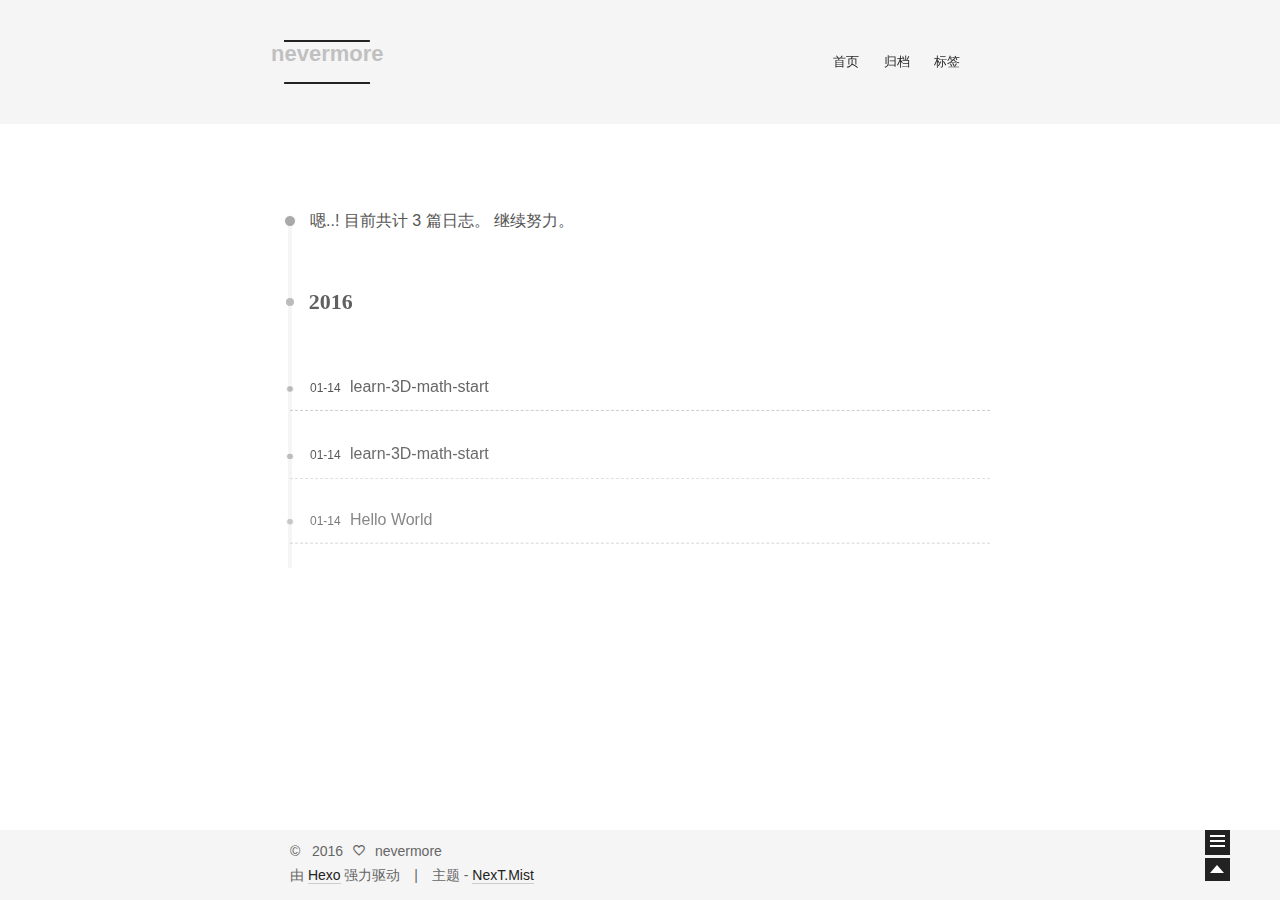
==== archives/index.html @ 5994f94f "Site updated: 2016-01-14 16:51:39" ====
<!doctype html>
<html class="theme-next use-motion theme-next-mist">
<head>
  

<meta charset="UTF-8"/>
<meta http-equiv="X-UA-Compatible" content="IE=edge,chrome=1" />
<meta name="viewport" content="width=device-width, initial-scale=1, maximum-scale=1"/>


<meta http-equiv="Cache-Control" content="no-transform" />
<meta http-equiv="Cache-Control" content="no-siteapp" />








  <link rel="stylesheet" type="text/css" href="/vendors/fancybox/source/jquery.fancybox.css?v=2.1.5"/>




<link rel="stylesheet" type="text/css" href="/css/main.css?v=0.4.5.1"/>




  <meta name="keywords" content="Hexo,next" />





  <link rel="shorticon icon" type="image/x-icon" href="/favicon.ico?v=0.4.5.1" />


<meta name="description">
<meta property="og:type" content="website">
<meta property="og:title" content="nevermore">
<meta property="og:url" content="http://yoursite.com/archives/index.html">
<meta property="og:site_name" content="nevermore">
<meta property="og:description">
<meta name="twitter:card" content="summary">
<meta name="twitter:title" content="nevermore">
<meta name="twitter:description">


<script type="text/javascript" id="hexo.configuration">
  var CONFIG = {
    scheme: 'Mist',
    sidebar: 'post'
  };
</script>

  <title> 归档 | nevermore </title>
</head>

<body itemscope itemtype="http://schema.org/WebPage" lang="zh-Hans">

  <!--[if lte IE 8]>
  <div style=' clear: both; height: 59px; padding:0 0 0 15px; position: relative;margin:0 auto;'>
    <a href="http://windows.microsoft.com/en-US/internet-explorer/products/ie/home?ocid=ie6_countdown_bannercode">
      <img src="http://7u2nvr.com1.z0.glb.clouddn.com/picouterie.jpg" border="0" height="42" width="820"
           alt="You are using an outdated browser. For a faster, safer browsing experience, upgrade for free today or use other browser ,like chrome firefox safari."
           style='margin-left:auto;margin-right:auto;display: block;'/>
    </a>
  </div>
<![endif]-->
  



  <div class="container one-column  page-archive ">
    <div class="headband"></div>

    <header id="header" class="header" itemscope itemtype="http://schema.org/WPHeader">
      <div class="header-inner"><h1 class="site-meta">
  <span class="logo-line-before"><i></i></span>
  <a href="/" class="brand" rel="start">
      <span class="logo">
        <i class="icon-next-logo"></i>
      </span>
      <span class="site-title">nevermore</span>
  </a>
  <span class="logo-line-after"><i></i></span>
</h1>

<div class="site-nav-toggle">
  <button>
    <span class="btn-bar"></span>
    <span class="btn-bar"></span>
    <span class="btn-bar"></span>
  </button>
</div>

<nav class="site-nav">
  

  
    <ul id="menu" class="menu ">
      
        
        <li class="menu-item menu-item-home">
          <a href="/" rel="section">
            <i class="menu-item-icon icon-next-home"></i> <br />
            首页
          </a>
        </li>
      
        
        <li class="menu-item menu-item-archives">
          <a href="/archives" rel="section">
            <i class="menu-item-icon icon-next-archives"></i> <br />
            归档
          </a>
        </li>
      
        
        <li class="menu-item menu-item-tags">
          <a href="/tags" rel="section">
            <i class="menu-item-icon icon-next-tags"></i> <br />
            标签
          </a>
        </li>
      

      
      
    </ul>
  

  
</nav>

 </div>
    </header>

    <main id="main" class="main">
      <div class="main-inner">
        <div id="content" class="content"> 

  <section id="posts" class="posts-collapse">
    <span class="archive-move-on"></span>

    <span class="archive-page-counter">
      
      
      
        
      
      嗯..! 目前共计 3 篇日志。 继续努力。
    </span>

    

      
      
      

      
        
        <div class="collection-title">
          <h2 class="archive-year motion-element" id="archive-year-2016">2016</h2>
        </div>
      
      

      

  <article class="post post-type-normal"itemscope itemtype="http://schema.org/Article">
    <header class="post-header">

      <h1 class="post-title">
        
            <a class="post-title-link" href="/2016/01/14/fate/" itemprop="url">
              <span itemprop="name">learn-3D-math-start</span>
            </a>
        
      </h1>

      <div class="post-meta">
        <time class="post-time" datetime="2016-01-14T08:11:00.000Z" itemprop="dateCreated" content="2016-01-14"> 01-14 </time>
      </div>

    </header>
  </article>



    

      
      
      

      
      

      

  <article class="post post-type-normal"itemscope itemtype="http://schema.org/Article">
    <header class="post-header">

      <h1 class="post-title">
        
            <a class="post-title-link" href="/2016/01/14/learn-3D-math-start/" itemprop="url">
              <span itemprop="name">learn-3D-math-start</span>
            </a>
        
      </h1>

      <div class="post-meta">
        <time class="post-time" datetime="2016-01-14T08:11:00.000Z" itemprop="dateCreated" content="2016-01-14"> 01-14 </time>
      </div>

    </header>
  </article>



    

      
      
      

      
      

      

  <article class="post post-type-normal"itemscope itemtype="http://schema.org/Article">
    <header class="post-header">

      <h1 class="post-title">
        
            <a class="post-title-link" href="/2016/01/14/hello-world/" itemprop="url">
              <span itemprop="name">Hello World</span>
            </a>
        
      </h1>

      <div class="post-meta">
        <time class="post-time" datetime="2016-01-14T07:18:37.290Z" itemprop="dateCreated" content="2016-01-14"> 01-14 </time>
      </div>

    </header>
  </article>



    

  </section>

  

 </div>

        

        
      </div>

      
  
  <div class="sidebar-toggle">
    <div class="sidebar-toggle-line-wrap">
      <span class="sidebar-toggle-line sidebar-toggle-line-first"></span>
      <span class="sidebar-toggle-line sidebar-toggle-line-middle"></span>
      <span class="sidebar-toggle-line sidebar-toggle-line-last"></span>
    </div>
  </div>

  <aside id="sidebar" class="sidebar">
    <div class="sidebar-inner">

      

      <section class="site-overview">
        <div class="site-author motion-element" itemprop="author" itemscope itemtype="http://schema.org/Person">
          <img class="site-author-image" src="/images/default_avatar.jpg" alt="nevermore" itemprop="image"/>
          <p class="site-author-name" itemprop="name">nevermore</p>
        </div>
        <p class="site-description motion-element" itemprop="description"></p>
        <nav class="site-state motion-element">
          <div class="site-state-item site-state-posts">
            <a href="/archives">
              <span class="site-state-item-count">3</span>
              <span class="site-state-item-name">日志</span>
            </a>
          </div>

          <div class="site-state-item site-state-categories">
            
              <span class="site-state-item-count">0</span>
              <span class="site-state-item-name">分类</span>
              
          </div>

          <div class="site-state-item site-state-tags">
            <a href="/tags">
              <span class="site-state-item-count">2</span>
              <span class="site-state-item-name">标签</span>
              </a>
          </div>

        </nav>

        

        <div class="links-of-author motion-element">
          
        </div>

        
        

        <div class="links-of-author motion-element">
          
        </div>

      </section>

      

    </div>
  </aside>


    </main>

    <footer id="footer" class="footer">
      <div class="footer-inner"> <div class="copyright" >
  
  &copy; &nbsp; 
  <span itemprop="copyrightYear">2016</span>
  <span class="with-love">
    <i class="icon-next-heart"></i>
  </span>
  <span class="author" itemprop="copyrightHolder">nevermore</span>
</div>

<div class="powered-by">
  由 <a class="theme-link" href="http://hexo.io">Hexo</a> 强力驱动
</div>

<div class="theme-info">
  主题 -
  <a class="theme-link" href="https://github.com/iissnan/hexo-theme-next">
    NexT.Mist
  </a>
</div>


 </div>
    </footer>

    <div class="back-to-top"></div>
  </div>

  <script type="text/javascript" src="/vendors/jquery/index.js?v=2.1.3"></script>

  
  
  
    <script type="text/javascript">
      postMotionOptions = {stagger: 100, drag: true};
    </script>
  

  
    
    

  


  
  
  <script type="text/javascript" src="/vendors/fancybox/source/jquery.fancybox.pack.js"></script>
  <script type="text/javascript" src="/js/fancy-box.js?v=0.4.5.1"></script>


  <script type="text/javascript" src="/js/helpers.js?v=0.4.5.1"></script>
  

  <script type="text/javascript" src="/vendors/velocity/velocity.min.js"></script>
  <script type="text/javascript" src="/vendors/velocity/velocity.ui.min.js"></script>

  <script type="text/javascript" src="/js/motion_global.js?v=0.4.5.1" id="motion.global"></script>




  <script type="text/javascript" src="/js/nav-toggle.js?v=0.4.5.1"></script>
  <script type="text/javascript" src="/vendors/fastclick/lib/fastclick.min.js?v=1.0.6"></script>

  
  
    <script type="text/javascript" id="motion.page.archive">
      $('.archive-year').velocity('transition.slideLeftIn');
    </script>
  


  <script type="text/javascript">
    $(document).ready(function () {
      if (CONFIG.sidebar === 'always') {
        displaySidebar();
      }
      if (isMobile()) {
        FastClick.attach(document.body);
      }
    });
  </script>

  

  
  

  
  <script type="text/javascript" src="/js/lazyload.js"></script>
  <script type="text/javascript">
    $(function () {
      $("#posts").find('img').lazyload({
        placeholder: "/images/loading.gif",
        effect: "fadeIn"
      });
    });
  </script>
</body>
</html>
---- css/main.css ----
/* normalize.css v3.0.2 | MIT License | git.io/normalize */
html {
  font-family: sans-serif; /* 1 */
  -ms-text-size-adjust: 100%; /* 2 */
  -webkit-text-size-adjust: 100%; /* 2 */
}
body {
  margin: 0;
}
article,
aside,
details,
figcaption,
figure,
footer,
header,
hgroup,
main,
menu,
nav,
section,
summary {
  display: block;
}
audio,
canvas,
progress,
video {
  display: inline-block; /* 1 */
  vertical-align: baseline; /* 2 */
}
audio:not([controls]) {
  display: none;
  height: 0;
}
[hidden],
template {
  display: none;
}
a {
  background-color: transparent;
}
a:active,
a:hover {
  outline: 0;
}
abbr[title] {
  border-bottom: 1px dotted;
}
b,
strong {
  font-weight: bold;
}
dfn {
  font-style: italic;
}
h1 {
  font-size: 2em;
  margin: 0.67em 0;
}
mark {
  background: #ff0;
  color: #000;
}
small {
  font-size: 80%;
}
sub,
sup {
  font-size: 75%;
  line-height: 0;
  position: relative;
  vertical-align: baseline;
}
sup {
  top: -0.5em;
}
sub {
  bottom: -0.25em;
}
img {
  border: 0;
}
svg:not(:root) {
  overflow: hidden;
}
figure {
  margin: 1em 40px;
}
hr {
  -moz-box-sizing: content-box;
  box-sizing: content-box;
  height: 0;
}
pre {
  overflow: auto;
}
code,
kbd,
pre,
samp {
  font-family: monospace, monospace;
  font-size: 1em;
}
button,
input,
optgroup,
select,
textarea {
  color: inherit; /* 1 */
  font: inherit; /* 2 */
  margin: 0; /* 3 */
}
button {
  overflow: visible;
}
button,
select {
  text-transform: none;
}
button,
html input[type="button"],
input[type="reset"],
input[type="submit"] {
  -webkit-appearance: button; /* 2 */
  cursor: pointer; /* 3 */
}
button[disabled],
html input[disabled] {
  cursor: default;
}
button::-moz-focus-inner,
input::-moz-focus-inner {
  border: 0;
  padding: 0;
}
input {
  line-height: normal;
}
input[type="checkbox"],
input[type="radio"] {
  box-sizing: border-box; /* 1 */
  padding: 0; /* 2 */
}
input[type="number"]::-webkit-inner-spin-button,
input[type="number"]::-webkit-outer-spin-button {
  height: auto;
}
input[type="search"] {
  -webkit-appearance: textfield; /* 1 */
  -moz-box-sizing: content-box;
  -webkit-box-sizing: content-box; /* 2 */
  box-sizing: content-box;
}
input[type="search"]::-webkit-search-cancel-button,
input[type="search"]::-webkit-search-decoration {
  -webkit-appearance: none;
}
fieldset {
  border: 1px solid #c0c0c0;
  margin: 0 2px;
  padding: 0.35em 0.625em 0.75em;
}
legend {
  border: 0; /* 1 */
  padding: 0; /* 2 */
}
textarea {
  overflow: auto;
}
optgroup {
  font-weight: bold;
}
table {
  border-collapse: collapse;
  border-spacing: 0;
}
td,
th {
  padding: 0;
}
::selection {
  background: #262a30;
  color: #fff;
}
body {
  position: relative;
  font-family: Lato, "Microsoft Jhenghei", "Hiragino Sans GB", "Microsoft YaHei", sans-serif;
  font-size: 16px;
  line-height: 1.7;
  color: #555;
  background: #fff;
}
@media (min-width: 768px) and (max-width: 991px) {
  body {
    padding-right: 0 !important;
  }
}
@media (max-width: 767px) {
  body {
    padding-right: 0 !important;
  }
}
h1,
h2,
h3,
h4,
h5,
h6 {
  margin: 0;
  padding: 0;
  font-weight: bold;
  line-height: 1;
  font-family: Cambria, Georgia, "Microsoft Jhenghei", "Hiragino Sans GB", "Microsoft YaHei", "Times New Roman", serif;
}
h1 {
  font-size: 24px;
}
@media (max-width: 767px) {
  h1 {
    font-size: 20px;
  }
}
h2 {
  font-size: 22px;
}
@media (max-width: 767px) {
  h2 {
    font-size: 18px;
  }
}
h3 {
  font-size: 20px;
}
@media (max-width: 767px) {
  h3 {
    font-size: 16px;
  }
}
h4 {
  font-size: 18px;
}
@media (max-width: 767px) {
  h4 {
    font-size: 14px;
  }
}
h5 {
  font-size: 16px;
}
@media (max-width: 767px) {
  h5 {
    font-size: 12px;
  }
}
h6 {
  font-size: 14px;
}
@media (max-width: 767px) {
  h6 {
    font-size: 10px;
  }
}
p {
  margin: 0 0 25px 0;
}
a {
  color: #222;
  text-decoration: none;
  border-bottom: 1px solid #999;
}
a:hover {
  border-bottom-color: #222;
}
ul {
  list-style: none;
}
blockquote {
  margin: 0;
  padding: 0;
}
img {
  display: block;
  margin: auto 0;
  max-width: 100%;
  height: auto;
}
h2,
h3,
h4,
h5,
h6 {
  margin: 60px 0 15px;
}
ul {
  list-style: square;
}
a {
  word-wrap: break-word;
}
hr {
  margin: 40px 0;
  height: 3px;
  border: none;
  background-color: #ddd;
  background-image: repeating-linear-gradient(-45deg, #fff, #fff 4px, transparent 4px, transparent 8px);
}
blockquote {
  padding: 0 15px;
  color: #666;
  border-left: 4px solid #ddd;
}
blockquote cite::before {
  content: "-";
  padding: 0 5px;
}
dt {
  font-weight: 700;
}
dd {
  margin: 0;
  padding: 0;
}
.pullquote {
  width: 45%;
}
.pullquote.left {
  float: left;
  margin-left: 5px;
  margin-right: 10px;
}
.pullquote.right {
  float: right;
  margin-left: 10px;
  margin-right: 5px;
}
.highlight table,
.gist table {
  width: auto;
}
.highlight table td,
.gist table td {
  border: none;
}
.highlight a,
.gist a {
  color: #222 !important;
  text-decoration: none !important;
}
.video-container {
  position: relative;
  padding-top: 60%;
  height: 0;
  overflow: hidden;
}
.video-container iframe,
.video-container object,
.video-container embed {
  position: absolute;
  top: 0;
  left: 0;
  width: 100%;
  height: 100%;
}
table {
  width: 100%;
  border-collapse: collapse;
  border-spacing: 0;
  border: 1px solid #ddd;
  font-size: 14px;
}
table>tbody>tr:nth-of-type(odd) {
  background-color: #f9f9f9;
}
table>tbody>tr:hover {
  background-color: #f5f5f5;
}
caption,
th,
td {
  padding: 8px;
  text-align: left;
  vertical-align: middle;
  font-weight: normal;
}
th,
td {
  border-bottom: 3px solid #ddd;
  border-right: 1px solid #eee;
}
th {
  padding-bottom: 10px;
  font-weight: 700;
}
td {
  border-bottom-width: 1px;
}
.text-left {
  text-align: left;
}
.text-center {
  text-align: center;
}
.text-right {
  text-align: right;
}
.text-justify {
  text-align: justify;
}
.text-nowrap {
  white-space: nowrap;
}
.text-lowercase {
  text-transform: lowercase;
}
.text-uppercase {
  text-transform: uppercase;
}
.text-capitalize {
  text-transform: capitalize;
}
.center-block {
  display: block;
  margin-left: auto;
  margin-right: auto;
}
.clearfix:before,
.clearfix:after {
  content: " ";
  display: table;
}
.clearfix:after {
  clear: both;
}
.full-image.full-image.full-image {
  border: none;
}
@media (min-width: 992px) {
  .full-image.full-image.full-image {
    max-width: none;
    width: 126%;
    margin: 0 -13%;
  }
}
.blockquote-center,
.page-home .post-type-quote blockquote,
.page-post-detail .post-type-quote blockquote {
  position: relative;
  margin: 40px 0;
  padding: 0;
  border-left: none;
  text-align: center;
}
.blockquote-center::before,
.page-home .post-type-quote blockquote::before,
.page-post-detail .post-type-quote blockquote::before,
.blockquote-center::after,
.page-home .post-type-quote blockquote::after,
.page-post-detail .post-type-quote blockquote::after {
  position: absolute;
  content: ' ';
  display: block;
  width: 100%;
  height: 24px;
  opacity: 0.2;
  background: url("[data-uri]") no-repeat;
  background-position: 0 -7px;
  background-size: 24px 24px;
}
.blockquote-center::before,
.page-home .post-type-quote blockquote::before,
.page-post-detail .post-type-quote blockquote::before {
  top: -20px;
  border-top: 1px solid #ccc;
}
.blockquote-center::after,
.page-home .post-type-quote blockquote::after,
.page-post-detail .post-type-quote blockquote::after {
  bottom: -20px;
  border-bottom: 1px solid #ccc;
  background-position: 100% 7px;
}
.blockquote-center p,
.page-home .post-type-quote blockquote p,
.page-post-detail .post-type-quote blockquote p,
.blockquote-center div,
.page-home .post-type-quote blockquote div,
.page-post-detail .post-type-quote blockquote div {
  text-align: center;
}
.use-motion .motion-element {
  opacity: 0;
}
@font-face {
  font-family: 'default';
  src: url("../fonts/icon-default/icomoon.eot?-9394c0");
  src: url("../fonts/icon-default/icomoon.eot?#iefix-9394c0") format('embedded-opentype'), url("../fonts/icon-default/icomoon.woff?-9394c0") format('woff'), url("../fonts/icon-default/icomoon.ttf?-9394c0") format('truetype'), url("../fonts/icon-default/icomoon.svg?-9394c0#default") format('svg');
  font-weight: normal;
  font-style: normal;
}
[class^="icon-"],
[class*=" icon-"] {
  font-family: 'default';
  speak: none;
  font-style: normal;
  font-weight: normal;
  font-variant: normal;
  text-transform: none;
  line-height: 1;
/* Better Font Rendering =========== */
  -webkit-font-smoothing: antialiased;
  -moz-osx-font-smoothing: grayscale;
}
.icon-next-logo {
  font-size: 24px;
  color: #fff;
}
.icon-next-home,
.icon-next-categories,
.icon-next-archives,
.icon-next-tags,
.icon-next-about,
.icon-next-feed,
.icon-next-search {
  font-size: 24px;
  color: #000;
}
.icon-next-external-link {
  font-size: 14px;
}
.icon-next-heart {
  font-size: 14px;
}
.icon-storage:before,
.icon-next-categories:before {
  content: "\e0bc";
}
.icon-insert_emoticon:before,
.icon-next-about:before {
  content: "\e0e8";
}
.icon-brightness_4:before,
.icon-next-logo:before {
  content: "\e13e";
}
.icon-whatshot:before,
.icon-next-feed:before {
  content: "\e25b";
}
.icon-bookmark:before,
.icon-next-tags:before {
  content: "\e27b";
}
.icon-favorite_outline:before,
.icon-next-heart:before {
  content: "\e292";
}
.icon-home:before,
.icon-next-home:before {
  content: "\e29e";
}
.icon-open_in_new:before,
.icon-next-external-link:before {
  content: "\e2b2";
}
.icon-search:before,
.icon-next-search:before {
  content: "\e2ca";
}
.icon-view_carousel:before,
.icon-next-archives:before {
  content: "\e2fd";
}
.post pre,
.post .highlight {
  background: #f7f7f7;
  margin: 20px 0;
  padding: 15px;
  overflow: auto;
  font-size: 13px;
  color: #4d4d4c;
  line-height: 1.6;
}
.post .highlight .gutter pre,
.post .gist .gist-file .gist-data .line-numbers {
  color: #666;
}
.post pre,
.post code {
  font-family: "PT Mono", Consolas, Monaco, Menlo, monospace;
}
.post code {
  background: #eee;
  text-shadow: 0 1px #fff;
  padding: 0 0.3em;
}
.post pre code {
  background: none;
  text-shadow: none;
  padding: 0;
}
.post .highlight pre {
  border: none;
  margin: 0;
  padding: 0;
}
.post .highlight table {
  margin: 0;
  width: auto;
  border: none;
}
.post .highlight td {
  border: none;
  padding: 0;
}
.post .highlight figcaption {
  font-size: 0.85em;
  color: #8e908c;
  line-height: 1em;
  margin-bottom: 1em;
}
.post .highlight figcaption:before,
.post .highlight figcaption:after {
  content: " ";
  display: table;
}
.post .highlight figcaption:after {
  clear: both;
}
.post .highlight figcaption a {
  float: right;
}
.post .highlight .gutter pre {
  text-align: right;
  padding-right: 20px;
}
.post .highlight .line {
  height: 20px;
}
.post .gist {
  margin: 20px 0;
  border-style: solid;
  border-color: #ccc;
  border-width: 1px 0;
  background: #f7f7f7;
  padding: 15px 40px 15px 15px;
}
.post .gist .gist-file {
  border: none;
  font-family: "PT Mono", Consolas, Monaco, Menlo, monospace;
  margin: 0;
}
.post .gist .gist-file .gist-data {
  background: none;
  border: none;
}
.post .gist .gist-file .gist-data .line-numbers {
  background: none;
  border: none;
  padding: 0 20px 0 0;
}
.post .gist .gist-file .gist-data .line-data {
  padding: 0 !important;
}
.post .gist .gist-file .highlight {
  margin: 0;
  padding: 0;
  border: none;
}
.post .gist .gist-file .gist-meta {
  background: #f7f7f7;
  color: #8e908c;
  font: 13px Lato, "Microsoft Jhenghei", "Hiragino Sans GB", "Microsoft YaHei", sans-serif;
  text-shadow: 0 0;
  padding: 0;
  margin-top: 1em;
  margin-left: 40px;
}
.post .gist .gist-file .gist-meta a {
  color: color-link;
  font-weight: normal;
}
.post .gist .gist-file .gist-meta a:hover {
  text-decoration: underline;
}
pre .comment {
  color: #8e908c;
}
pre .variable,
pre .attribute,
pre .tag,
pre .regexp,
pre .ruby .constant,
pre .xml .tag .title,
pre .xml .pi,
pre .xml .doctype,
pre .html .doctype,
pre .css .id,
pre .css .class,
pre .css .pseudo {
  color: #c82829;
}
pre .number,
pre .preprocessor,
pre .built_in,
pre .literal,
pre .params,
pre .constant {
  color: #f5871f;
}
pre .ruby .class .title,
pre .css .rules .attribute {
  color: #718c00;
}
pre .string,
pre .value,
pre .inheritance,
pre .header,
pre .ruby .symbol,
pre .xml .cdata {
  color: #718c00;
}
pre .title,
pre .css .hexcolor {
  color: #3e999f;
}
pre .function,
pre .python .decorator,
pre .python .title,
pre .ruby .function .title,
pre .ruby .title .keyword,
pre .perl .sub,
pre .javascript .title,
pre .coffeescript .title {
  color: #4271ae;
}
pre .keyword,
pre .javascript .function {
  color: #8959a8;
}
html,
body {
  height: 100%;
}
.container {
  position: relative;
  min-height: 100%;
}
.header-inner {
  margin: 0 auto;
  padding: 100px 0 70px;
  width: 960px;
}
.one-column .header-inner {
  width: 700px;
}
.main {
  padding-bottom: 150px;
}
.main-inner {
  margin: 0 auto;
  width: 960px;
}
.one-column .main-inner {
  width: 700px;
}
.main-inner .content {
  width: 700px;
}
.footer {
  position: absolute;
  left: 0;
  bottom: 0;
  width: 100%;
  min-height: 50px;
}
.footer-inner {
  margin: 20px auto;
  width: 960px;
}
.one-column .footer-inner {
  width: 700px;
}
.headband {
  height: 3px;
  background: #222;
}
.header {
  background: #fff;
}
.header-inner {
  position: relative;
}
.site-meta {
  margin: 0;
  text-align: left;
}
@media (max-width: 767px) {
  .site-meta {
    text-align: center;
  }
}
.brand {
  position: relative;
  display: inline-block;
  padding: 0 25px;
  color: #fff;
  background: #222;
  border-bottom: none;
  font-family: Lato, "Microsoft Jhenghei", "Hiragino Sans GB", "Microsoft YaHei", sans-serif;
}
.logo {
  display: inline-block;
  margin-right: 5px;
  line-height: 36px;
  vertical-align: top;
}
.site-title {
  display: inline-block;
  vertical-align: top;
  line-height: 36px;
  font-size: 20px;
  font-weight: normal;
}
.use-motion .brand {
  opacity: 0;
}
.use-motion .logo,
.use-motion .site-title {
  opacity: 0;
  position: relative;
  top: -10px;
}
.site-nav-toggle {
  display: none;
  position: absolute;
  top: 10px;
  left: 10px;
}
@media (max-width: 767px) {
  .site-nav-toggle {
    display: block;
  }
}
.site-nav-toggle button {
  margin-top: 2px;
  padding: 9px 10px;
  background: transparent;
  border: none;
}
@media (max-width: 767px) {
  .site-nav {
    display: none;
    margin: 0 -10px;
    padding: 0 10px;
    clear: both;
    border-top: 1px solid #ddd;
  }
}
@media (min-width: 768px) and (max-width: 991px) {
  .site-nav {
    display: block !important;
  }
}
@media (min-width: 992px) {
  .site-nav {
    display: block !important;
  }
}
.menu {
  margin-top: 20px;
  padding-left: 0;
  text-align: center;
}
.menu .menu-item {
  display: inline-block;
  margin-left: 20px;
}
@media screen and (max-width: 767px) {
  .menu .menu-item {
    margin-top: 10px;
  }
}
.menu .menu-item:first-child {
  margin-left: 0;
}
.menu .menu-item a {
  display: block;
  font-size: 13px;
  text-transform: capitalize;
  line-height: 1.5;
  border-bottom: 1px solid transparent;
  transition-property: border-color;
  transition-duration: 0.2s;
  transition-timing-function: ease-in-out;
  transition-delay: 0s;
}
.menu .menu-item a:hover {
  border-bottom-color: #222;
}
.translation {
  margin-top: -20px;
  font-size: 14px;
  color: #999;
}
.post:last-child .post-eof.post-eof.post-eof {
  display: none;
}
.sidebar-toggle {
  position: fixed;
  right: 50px;
  bottom: 45px;
  width: 15px;
  height: 15px;
  padding: 5px;
  background: #222;
  line-height: 0;
  z-index: 1050;
  cursor: pointer;
  -webkit-transform: translateZ(0);
}
@media (min-width: 768px) and (max-width: 991px) {
  .sidebar-toggle {
    display: none;
  }
}
@media (max-width: 767px) {
  .sidebar-toggle {
    display: none;
  }
}
.sidebar-toggle-line {
  position: relative;
  display: inline-block;
  vertical-align: top;
  height: 2px;
  width: 100%;
  background: #fff;
  margin-top: 3px;
}
.sidebar-toggle-line:first-child {
  margin-top: 0;
}
.sidebar {
  width: 0;
  position: fixed;
  right: 0;
  top: 0;
  bottom: 0;
  z-index: 1040;
  box-shadow: inset 0 2px 6px #000;
  background: #222;
  -webkit-transform: translateZ(0);
}
.sidebar a {
  color: #999;
  border-bottom-color: #555;
}
.sidebar a:hover {
  color: #eee;
}
@media (min-width: 768px) and (max-width: 991px) {
  .sidebar {
    display: none !important;
  }
}
@media (max-width: 767px) {
  .sidebar {
    display: none !important;
  }
}
.sidebar-inner {
  position: relative;
  padding: 20px 10px;
  color: #999;
  text-align: center;
}
.site-author-image {
  display: block;
  margin: 0 auto;
  max-width: 96px;
  height: auto;
  border: 2px solid #333;
  padding: 2px;
}
.site-author-name {
  margin: 5px 0 0;
  color: #f5f5f5;
}
.site-description {
  margin-top: 5px;
  font-size: 14px;
  color: #555;
}
.site-state {
  overflow: hidden;
  line-height: 1.4;
}
.site-state-item {
  display: inline-block;
  padding: 0 15px;
  border-left: 1px solid #333;
}
.site-state-item:first-child {
  border-left: none;
}
.site-state-item a {
  border-bottom: none;
}
.site-state-item-count {
  display: block;
  text-align: center;
  font-size: 18px;
}
.site-state-item-name {
  font-size: 13px;
}
.feed-link {
  margin-top: 20px;
}
.feed-link a {
  display: inline-block;
  padding: 0 15px;
  color: #fc6423;
  border: 1px solid #fc6423;
  border-radius: 4px;
}
.feed-link a i {
  color: #fc6423;
  font-size: 14px;
}
.feed-link a:hover {
  color: #fff;
  background: #fc6423;
}
.feed-link a:hover i {
  color: #fff;
}
.links-of-author {
  margin-top: 20px;
}
.links-of-author a {
  display: inline-block;
  vertical-align: middle;
  margin-right: 10px;
  margin-bottom: 10px;
  border-bottom-color: #555;
  font-size: 13px;
}
.links-of-author a:before {
  display: inline-block;
  vertical-align: middle;
  margin-right: 3px;
  content: " ";
  width: 4px;
  height: 4px;
  border-radius: 50%;
  background: #2edab1;
}
.sidebar-nav {
  margin: 0;
  padding-left: 0;
}
.sidebar-nav li {
  display: inline-block;
  cursor: pointer;
  border-bottom: 1px solid transparent;
  font-size: 15px;
}
.sidebar-nav li:hover {
  color: #f5f5f5;
}
.page-post-detail .sidebar-nav-toc {
  padding: 0 5px;
}
.page-post-detail .sidebar-nav-overview {
  margin-left: 10px;
}
.sidebar-nav .sidebar-nav-active {
  color: #87daff;
  border-bottom-color: #87daff;
}
.sidebar-nav .sidebar-nav-active:hover {
  color: #87daff;
}
.post-toc {
  overflow: hidden;
  position: relative;
}
.post-toc-empty {
  font-size: 14px;
  color: #666;
}
.post-toc ol {
  overflow: auto;
  margin: 0;
  padding: 0 10px 10px;
  text-align: left;
  list-style: none;
  font-size: 14px;
}
.post-toc ol a {
  color: #999;
}
.post-toc ol a:hover {
  color: #ccc;
}
.post-toc .nav .nav-child {
  display: none;
}
.post-toc .nav .active .nav-child {
  display: block;
}
.post-toc .nav .active > a {
  color: #ccc;
}
.post-toc .nav .active-current > a {
  color: #87daff;
}
.post-toc .nav .active-current > a:hover {
  color: #87daff;
}
.post-toc-indicator {
  height: 20px;
  opacity: 0.4;
  background: no-repeat 10px 50%;
  background-size: 10px 12px;
}
.post-toc-indicator-top {
  opacity: 0;
  margin-top: 10px;
  background-image: url("[data-uri]");
}
.post-toc-indicator-bottom {
  position: absolute;
  width: 100%;
  background-image: url("[data-uri]");
}
.footer {
  font-size: 14px;
  color: #999;
}
.footer img {
  border: none;
}
.footer-inner {
  text-align: center;
}
.with-love {
  display: inline-block;
  margin: 0 5px;
}
.powered-by,
.theme-info {
  display: inline-block;
}
.powered-by {
  margin-right: 10px;
}
.powered-by::after {
  content: "|";
  padding-left: 10px;
}
.cc-license {
  margin-top: 10px;
  text-align: center;
}
.cc-license .cc-opacity {
  opacity: 0.7;
  border-bottom: none;
}
.cc-license .cc-opacity:hover {
  opacity: 0.9;
}
.cc-license img {
  display: inline-block;
}
@media (max-width: 767px) {
  body {
    font-size: 14px;
  }
  .header-inner,
  .one-column .header-inner,
  .main-inner,
  .one-column .main-inner,
  .main-inner .content,
  .footer-inner,
  .one-column .footer-inner {
    width: auto;
  }
  .main-inner {
    margin: 20px auto 0;
  }
  .footer-inner {
    padding: 0 10px;
  }
}
.btn {
  display: inline-block;
  padding: 0 20px;
  font-size: 15px;
  color: #fff;
  background: #222;
  border: 2px solid #222;
  text-decoration: none;
  transition-property: background-color;
  transition-duration: 0.2s;
  transition-timing-function: ease-in-out;
  transition-delay: 0s;
}
.btn:hover {
  border-color: #222;
  color: #222;
  background: #fff;
}
.btn-bar {
  display: block;
  width: 22px;
  height: 2px;
  background: #555;
  border-radius: 1px;
}
.btn-bar+.btn-bar {
  margin-top: 4px;
}
.posts-expand {
  padding-top: 40px;
}
@media (max-width: 767px) {
  .posts-expand {
    margin: 0 20px;
  }
  .post-body pre,
  .post-body .highlight {
    margin: 0 -20px;
    padding: 10px 20px;
  }
  .post-body pre .gutter pre,
  .post-body .highlight .gutter pre {
    padding-right: 10px;
  }
}
.posts-expand .post-title {
  font-size: 26px;
  text-align: center;
}
@media (max-width: 767px) {
  .posts-expand .post-title {
    font-size: 22px;
  }
}
.posts-expand .post-title-link {
  display: inline-block;
  position: relative;
  color: #555;
  border-bottom: none;
  line-height: 1.2;
  vertical-align: top;
}
.posts-expand .post-title-link::before {
  content: "";
  position: absolute;
  width: 100%;
  height: 2px;
  bottom: 0;
  left: 0;
  background-color: #000;
  visibility: hidden;
  transform: scaleX(0);
  transition-duration: 0.2s;
  transition-timing-function: ease-in-out;
  transition-delay: 0s;
}
.posts-expand .post-title-link:hover::before {
  visibility: visible;
  transform: scaleX(1);
}
.posts-expand .post-meta {
  margin: 3px 0 60px 0;
  color: #999;
  font-size: 12px;
  text-align: center;
}
.posts-expand .post-meta .post-category-list {
  display: inline-block;
  margin: 0;
  padding: 3px;
}
.posts-expand .post-meta .post-category-list-link {
  color: #999;
}
.posts-expand .post-body {
  text-align: justify;
}
.posts-expand .post-body h2,
.posts-expand .post-body h3,
.posts-expand .post-body h4,
.posts-expand .post-body h5,
.posts-expand .post-body h6 {
  padding-top: 10px;
}
.posts-expand .post-body img {
  box-sizing: border-box;
  margin: auto;
  padding: 3px;
  border: 1px solid #ddd;
}
.posts-expand .post-tags {
  margin-top: 40px;
  text-align: center;
}
.posts-expand .post-tags a {
  display: inline-block;
  margin-right: 10px;
  font-size: 13px;
}
.post-nav {
  overflow: hidden;
  margin-top: 60px;
  padding: 10px;
  white-space: nowrap;
  border-top: 1px solid #eee;
}
.post-nav-item {
  display: inline-block;
  width: 50%;
  white-space: normal;
}
.post-nav-item a {
  position: relative;
  display: inline-block;
  line-height: 25px;
  font-size: 14px;
  color: #555;
  border-bottom: none;
}
.post-nav-item a:hover {
  color: #222;
  font-weight: bold;
  border-bottom: none;
}
.post-nav-item a:active {
  top: 2px;
}
.post-nav-item a:before,
.post-nav-item a:after {
  display: inline-block;
  width: 16px;
  height: 25px;
  vertical-align: top;
  opacity: 0.4;
  background-size: 16px;
}
.post-nav-prev a:before {
  content: ' ';
  background: url("[data-uri]") no-repeat 0 50%;
  background-size: 8px;
}
.post-nav-prev a:hover:before {
  opacity: 1;
}
.post-nav-next {
  text-align: right;
}
.post-nav-next a:after {
  content: ' ';
  background: url("[data-uri]") no-repeat 100% 50%;
  background-size: 8px;
}
.post-nav-next a:hover:after {
  opacity: 1;
}
.posts-expand .post-eof {
  display: block;
  margin: 160px auto 120px;
  width: 8%;
  height: 1px;
  background: #ccc;
  text-align: center;
}
.post-more-link {
  margin-top: 50px;
}
@media (max-width: 767px) {
  .posts-collapse {
    margin: 0 20px;
  }
  .posts-collapse .post-title,
  .posts-collapse .post-meta {
    display: block;
    width: auto;
    text-align: left;
  }
}
.posts-collapse {
  margin-left: 0;
}
@media (max-width: 767px) {
  .posts-collapse {
    margin: 0 20px;
  }
}
.posts-collapse .collection-title {
  position: relative;
  margin: 60px 0;
}
.posts-collapse .collection-title h2 {
  margin-left: 20px;
}
.posts-collapse .collection-title small {
  color: #bbb;
}
.posts-collapse .collection-title::before {
  content: " ";
  position: absolute;
  left: 0;
  top: 50%;
  margin-left: -4px;
  margin-top: -4px;
  width: 8px;
  height: 8px;
  background: #bbb;
  border-radius: 50%;
}
.posts-collapse .post {
  margin: 30px 0;
}
.posts-collapse .post-header {
  position: relative;
  transition-duration: 0.2s;
  transition-timing-function: ease-in-out;
  transition-delay: 0s;
  transition-property: border;
  border-bottom: 1px dashed #ccc;
}
.posts-collapse .post-header::before {
  content: " ";
  position: absolute;
  left: 0;
  top: 12px;
  width: 6px;
  height: 6px;
  margin-left: -4px;
  background: #bbb;
  border-radius: 50%;
  border: 1px solid #fff;
  transition-duration: 0.2s;
  transition-timing-function: ease-in-out;
  transition-delay: 0s;
  transition-property: background;
}
.posts-collapse .post-header:hover {
  border-bottom-color: #666;
}
.posts-collapse .post-header:hover::before {
  background: #222;
}
.posts-collapse .post-meta {
  position: absolute;
  font-size: 12px;
  left: 20px;
  top: 5px;
}
.posts-collapse .post-comments-count {
  display: none;
}
.posts-collapse .post-title {
  margin-left: 60px;
  font-size: 16px;
  font-weight: normal;
  font-family: Lato, "Microsoft Jhenghei", "Hiragino Sans GB", "Microsoft YaHei", sans-serif;
  line-height: inherit;
}
.posts-collapse .post-title::after {
  margin-left: 3px;
  opacity: 0.6;
}
.posts-collapse .post-title a {
  color: #666;
  border-bottom: none;
}
.page-home .post-type-quote .post-header,
.page-post-detail .post-type-quote .post-header,
.page-home .post-type-quote .post-tags,
.page-post-detail .post-type-quote .post-tags {
  display: none;
}
.pagination {
  margin: 120px 0 40px;
  text-align: center;
  border-top: 1px solid #eee;
}
.page-number-basic,
.pagination .prev,
.pagination .next,
.pagination .page-number,
.pagination .space {
  display: inline-block;
  position: relative;
  top: -1px;
  margin: 0 10px;
  padding: 0 10px;
  line-height: 30px;
}
@media (max-width: 767px) {
  .page-number-basic,
  .pagination .prev,
  .pagination .next,
  .pagination .page-number,
  .pagination .space {
    margin: 0 5px;
  }
}
.pagination .prev,
.pagination .next,
.pagination .page-number {
  border-bottom: 0;
  border-top: 1px solid #eee;
  transition-property: border-color;
  transition-duration: 0.2s;
  transition-timing-function: ease-in-out;
  transition-delay: 0s;
}
.pagination .prev:hover,
.pagination .next:hover,
.pagination .page-number:hover {
  border-top-color: #222;
}
.pagination .space {
  padding: 0;
  margin: 0;
}
.pagination .prev {
  margin-left: 0;
}
.pagination .next {
  margin-right: 0;
}
.pagination .page-number.current {
  color: #fff;
  background: #ccc;
  border-top-color: #ccc;
}
@media (max-width: 767px) {
  .pagination {
    border-top: none;
  }
  .pagination .prev,
  .pagination .next,
  .pagination .page-number {
    margin-bottom: 10px;
    border-top: 0;
    border-bottom: 1px solid #eee;
  }
  .pagination .prev:hover,
  .pagination .next:hover,
  .pagination .page-number:hover {
    border-bottom-color: #222;
  }
}
.comments {
  margin-top: 60px;
}
.tag-cloud {
  text-align: center;
}
.tag-cloud a {
  display: inline-block;
  margin: 10px;
}
.post-gallery {
  display: table;
  table-layout: fixed;
  width: 100%;
  border-collapse: separate;
}
.post-gallery-row {
  display: table-row;
}
.post-gallery .post-gallery-img {
  display: table-cell;
  text-align: center;
  vertical-align: middle;
  border: none;
}
.post-gallery .post-gallery-img img {
  max-width: 100%;
  max-height: 100%;
  border: none;
}
.fancybox-close,
.fancybox-close:hover {
  border: none;
}
.back-to-top {
  position: fixed;
  bottom: 19px;
  right: 50px;
  z-index: 1050;
  width: 15px;
  height: 13px;
  padding: 5px;
  background: #222;
  color: #fff;
  cursor: pointer;
  -webkit-transform: translateZ(0);
}
@media (max-width: 767px) {
  .back-to-top {
    display: none;
  }
}
@media (min-width: 768px) and (max-width: 991px) {
  .back-to-top {
    display: none;
  }
}
.back-to-top:before {
  display: block;
  content: " ";
  margin-top: 2px;
  width: 0;
  height: 0;
  border-width: 0 7px 8px 7px;
  border-color: transparent transparent #fff transparent;
  border-style: solid;
}
.theme-next #ds-thread #ds-reset {
  color: #555;
}
.theme-next #ds-thread #ds-reset .ds-replybox {
  margin-bottom: 30px;
}
.theme-next #ds-thread #ds-reset .ds-replybox .ds-avatar,
.theme-next #ds-reset .ds-avatar img {
  box-shadow: none;
}
.theme-next #ds-thread #ds-reset .ds-textarea-wrapper {
  border-color: #c7d4e1;
  background: none;
  border-top-right-radius: 3px;
  border-top-left-radius: 3px;
}
.theme-next #ds-thread #ds-reset .ds-textarea-wrapper textarea {
  height: 60px;
}
.theme-next #ds-reset .ds-rounded-top {
  border-radius: 0;
}
.theme-next #ds-thread #ds-reset .ds-post-toolbar {
  box-sizing: border-box;
  border: 1px solid #c7d4e1;
  background: #f6f8fa;
}
.theme-next #ds-thread #ds-reset .ds-post-options {
  height: 40px;
  border: none;
  background: none;
}
.theme-next #ds-thread #ds-reset .ds-toolbar-buttons {
  top: 11px;
}
.theme-next #ds-thread #ds-reset .ds-sync {
  top: 5px;
}
.theme-next #ds-thread #ds-reset .ds-post-button {
  top: 4px;
  right: 5px;
  width: 90px;
  height: 30px;
  border: 1px solid #c5ced7;
  border-radius: 3px;
  background-image: linear-gradient(#fbfbfc, #f5f7f9);
  color: #60676d;
}
.theme-next #ds-thread #ds-reset .ds-post-button:hover {
  background-position: 0 -30px;
  color: #60676d;
}
.theme-next #ds-thread #ds-reset .ds-comments-info {
  padding: 10px 0;
}
.theme-next #ds-thread #ds-reset .ds-sort {
  display: none;
}
.theme-next #ds-thread #ds-reset li.ds-tab a.ds-current {
  border: none;
  background: #f6f8fa;
  color: #60676d;
}
.theme-next #ds-thread #ds-reset li.ds-tab a.ds-current:hover {
  background-color: #e9f0f7;
  color: #60676d;
}
.theme-next #ds-thread #ds-reset li.ds-tab a {
  border-radius: 2px;
  padding: 5px;
}
.theme-next #ds-thread #ds-reset .ds-login-buttons p {
  color: #999;
  line-height: 36px;
}
.theme-next #ds-thread #ds-reset .ds-login-buttons .ds-service-list li {
  height: 28px;
}
.theme-next #ds-thread #ds-reset .ds-service-list a {
  background: none;
  padding: 5px;
  border: 1px solid;
  border-radius: 3px;
  text-align: center;
}
.theme-next #ds-thread #ds-reset .ds-service-list a:hover {
  color: #fff;
  background: #666;
}
.theme-next #ds-thread #ds-reset .ds-service-list .ds-weibo {
  color: #fc9b00;
  border-color: #fc9b00;
}
.theme-next #ds-thread #ds-reset .ds-service-list .ds-weibo:hover {
  background: #fc9b00;
}
.theme-next #ds-thread #ds-reset .ds-service-list .ds-qq {
  color: #60a3ec;
  border-color: #60a3ec;
}
.theme-next #ds-thread #ds-reset .ds-service-list .ds-qq:hover {
  background: #60a3ec;
}
.theme-next #ds-thread #ds-reset .ds-service-list .ds-renren {
  color: #2e7ac4;
  border-color: #2e7ac4;
}
.theme-next #ds-thread #ds-reset .ds-service-list .ds-renren:hover {
  background: #2e7ac4;
}
.theme-next #ds-thread #ds-reset .ds-service-list .ds-douban {
  color: #37994c;
  border-color: #37994c;
}
.theme-next #ds-thread #ds-reset .ds-service-list .ds-douban:hover {
  background: #37994c;
}
.theme-next #ds-thread #ds-reset .ds-service-list .ds-more-services {
  border: none;
}
.theme-next #ds-thread #ds-reset .ds-service-list .ds-more-services:hover {
  background: none;
}
.theme-next .this_ua {
  background-color: #ccc !important;
  border-radius: 4px;
  padding: 0 5px !important;
  margin: 0 1px !important;
  border: 1px solid #bbb !important;
  color: #fff;
}
.theme-next .this_ua.admin {
  background-color: #d9534f !important;
  border-color: #d9534f !important;
}
.theme-next .this_ua.platform.iOS,
.theme-next .this_ua.platform.Mac,
.theme-next .this_ua.platform.Windows {
  background-color: #39b3d7 !important;
  border-color: #46b8da !important;
}
.theme-next .this_ua.platform.Linux {
  background-color: #3a3a3a !important;
  border-color: #1f1f1f !important;
}
.theme-next .this_ua.platform.Android {
  background-color: #00c47d !important;
  border-color: #01b171 !important;
}
.theme-next .this_ua.browser.Mobile,
.theme-next .this_ua.browser.Chrome {
  background-color: #5cb85c !important;
  border-color: #4cae4c !important;
}
.theme-next .this_ua.browser.Firefox {
  background-color: #f0ad4e !important;
  border-color: #eea236 !important;
}
.theme-next .this_ua.browser.Maxthon,
.theme-next .this_ua.browser.IE {
  background-color: #428bca !important;
  border-color: #357ebd !important;
}
.theme-next .this_ua.browser.baidu,
.theme-next .this_ua.browser.UCBrowser,
.theme-next .this_ua.browser.Opera {
  background-color: #d9534f !important;
  border-color: #d43f3a !important;
}
.theme-next .this_ua.browser.Android,
.theme-next .this_ua.browser.QQBrowser {
  background-color: #78ace9 !important;
  border-color: #4cae4c !important;
}
.post-spread {
  margin-top: 20px;
  text-align: center;
}
.jiathis_style {
  display: inline-block;
}
.jiathis_style a {
  border: none;
}
.use-motion .post {
  opacity: 0;
}
.page-archive .archive-page-counter {
  position: relative;
  top: 3px;
  left: 20px;
}
@media (max-width: 767px) {
  .page-archive .archive-page-counter {
    top: 5px;
  }
}
.page-archive .posts-collapse {
  position: relative;
}
.page-archive .posts-collapse::after {
  top: 20px;
  left: 0;
  margin-left: -2px;
  width: 4px;
  height: 100%;
  background: #f5f5f5;
  z-index: -1;
}
.page-archive .posts-collapse .archive-move-on {
  position: absolute;
  top: 11px;
  left: 0;
  margin-left: -6px;
  width: 10px;
  height: 10px;
  opacity: 0.5;
  background: #555;
  border: 1px solid #fff;
  border-radius: 50%;
}
.page-archive .posts-collapse::before,
.page-archive .posts-collapse::after {
  content: " ";
  position: absolute;
}
.page-post-detail .site-overview {
  display: none;
  margin-top: 20px;
}
.page-post-detail .sidebar-toggle-line {
  background: #87daff;
}
.page-post-detail .comments {
  overflow: hidden;
}
.category-all-page .category-all-title {
  text-align: center;
}
.category-all-page .category-all {
  margin-top: 20px;
}
.category-all-page .category-list {
  margin: 0;
  padding: 0;
  list-style: none;
}
.category-all-page .category-list-item {
  display: inline-block;
  margin: 10px;
}
.category-all-page .category-list-count {
  color: #bbb;
}
.category-all-page .category-list-count:before {
  display: inline;
  content: " (";
}
.category-all-page .category-list-count:after {
  display: inline;
  content: ") ";
}
.test {
  border: 10px;
}
h1,
h2,
h3,
h4,
h5,
h6 {
  margin: 20px 0 10px;
}
p {
  margin: 0 0 25px 0;
}
a {
  border-bottom-color: #ccc;
}
hr {
  margin: 20px 0;
  height: 2px;
}
ul li {
  list-style: circle;
}
.btn {
  padding: 0 10px;
  border-width: 2px;
  border-radius: 0;
}
.headband {
  display: none;
}
.header {
  background: #f5f5f5;
}
.header-inner {
  margin-bottom: 80px;
  padding: 40px 0;
}
.header-inner:before,
.header-inner:after {
  content: " ";
  display: table;
}
.header-inner:after {
  clear: both;
}
@media (max-width: 767px) {
  .header-inner {
    margin-bottom: 50px;
    padding: 10px;
  }
}
.site-meta {
  float: left;
  margin-left: -20px;
}
@media (max-width: 767px) {
  .site-meta {
    margin-left: 10px;
  }
}
.site-meta .brand {
  padding: 2px 1px;
  color: #222;
  background: none;
}
@media (max-width: 767px) {
  .site-meta .brand {
    display: block;
  }
}
.site-meta .logo {
  display: none;
}
.site-meta .site-title {
  font-size: 22px;
  font-weight: bolder;
}
@media (max-width: 767px) {
  .site-meta .site-title {
    line-height: 34px;
  }
}
.logo-line-before,
.logo-line-after {
  display: block;
  overflow: hidden;
  margin: 0 auto;
  width: 75%;
}
@media (max-width: 767px) {
  .logo-line-before,
  .logo-line-after {
    display: none;
  }
}
.logo-line-before i,
.logo-line-after i {
  position: relative;
  display: block;
  height: 2px;
  background: #222;
}
@media (max-width: 767px) {
  .logo-line-before i,
  .logo-line-after i {
    height: 3px;
  }
}
.use-motion .logo-line-before i {
  left: -100%;
}
.use-motion .logo-line-after i {
  right: -100%;
}
.site-nav-toggle {
  position: static;
  float: right;
}
.menu {
  float: right;
  margin: 8px 0 0 20px;
  padding: 0 20px;
}
@media (max-width: 767px) {
  .menu {
    margin: 0;
    padding: 0;
  }
}
.menu br {
  display: none;
}
.menu .menu-item {
  margin-left: 0;
}
@media (max-width: 767px) {
  .menu .menu-item {
    display: block;
  }
}
.menu .menu-item a {
  padding: 5px 10px;
  background: none;
  border: none;
  transition-property: background;
}
@media (max-width: 767px) {
  .menu .menu-item a {
    text-align: left;
  }
}
.menu .menu-item a:hover {
  background: #e1e1e1;
}
.menu a::before {
  display: none;
}
@media (max-width: 767px) {
  .menu a::before {
    display: block;
  }
}
@media (max-width: 767px) {
  .menu {
    float: none;
  }
}
.menu-left {
  float: left;
}
@media (max-width: 767px) {
  .menu-left {
    float: none;
  }
}
.menu-item-icon {
  display: none;
}
.site-search {
  float: right;
  margin-top: 8px;
}
@media (max-width: 767px) {
  .site-search {
    float: none;
    padding: 0 10px;
  }
}
.site-search input {
  padding: 3px;
  border: none;
  padding-left: 18px;
  border-radius: 0;
  width: 140px;
  background: url("[data-uri]") no-repeat 0 50%;
  background-size: 12px 12px;
  outline: none;
  border-bottom: 1px solid #999;
  opacity: 0.5;
}
.site-search input:focus {
  opacity: 1;
}
.posts-expand {
  padding-top: 0;
}
.posts-expand .post-title,
.posts-expand .post-meta {
  text-align: left;
}
@media (max-width: 767px) {
  .posts-expand .post-title,
  .posts-expand .post-meta {
    text-align: center;
  }
}
.posts-expand .post-eof {
  display: none;
}
.posts-expand .post {
  margin-top: 80px;
}
.posts-expand .post:first-child {
  margin-top: 0;
}
.posts-expand .post-meta {
  margin-top: 5px;
  margin-bottom: 20px;
}
.posts-expand .post-title {
  font-size: 28px;
  font-weight: 300;
}
.posts-expand .post-body img {
  margin: 0;
}
.posts-expand .post-tags {
  text-align: left;
}
.posts-expand .post-tags a {
  padding: 1px 5px;
  background: #f5f5f5;
  border-bottom: none;
}
.posts-expand .post-tags a:hover {
  background: #ccc;
}
.posts-expand .post-nav {
  margin-top: 40px;
}
.post-more-link {
  margin-top: 20px;
  text-align: left;
}
.post-more-link a {
  padding: 0;
  font-size: 16px;
  color: #666;
  background: none;
  border: none;
  border-bottom: 2px solid #666;
  transition-property: border;
}
.post-more-link a:hover {
  border-bottom-color: #222;
}
.page-post-detail .post-title,
.page-post-detail .post-meta {
  text-align: center;
}
.page-post-detail .post-meta {
  margin-bottom: 60px;
}
.pagination {
  margin: 80px 0 0;
  text-align: left;
}
@media (max-width: 767px) {
  .pagination {
    margin: 80px 10px 0;
    text-align: center;
  }
}
.footer {
  margin-top: 80px;
  padding: 10px 0;
  background: #f5f5f5;
  color: #666;
}
.footer-inner {
  margin: 0 auto;
  text-align: left;
}
@media (max-width: 767px) {
  .footer-inner {
    text-align: center;
  }
}
.full-image.full-image.full-image {
  max-width: 100%;
  width: auto;
  margin: 0;
}
.post-body p img {
  margin: 0 auto;
  cursor: pointer;
  cursor: zoom-out;
  cursor: -webkit-zoom-in;
  display: block !important;
}
.post-body p .pic-title {
  margin: 0 auto;
  text-align: center;
}
.post-body p .pic-title span {
  min-width: 20%;
  min-height: 22px;
  display: inline-block;
  padding: 10px;
  margin: 0 auto;
  border-bottom: 1px solid #d9d9d9;
  font-size: 18px;
  color: #999;
  font-style: italic;
  line-height: 1.7;
}
.posts-expand .post-body .fancybox img {
  margin: 0 auto;
}
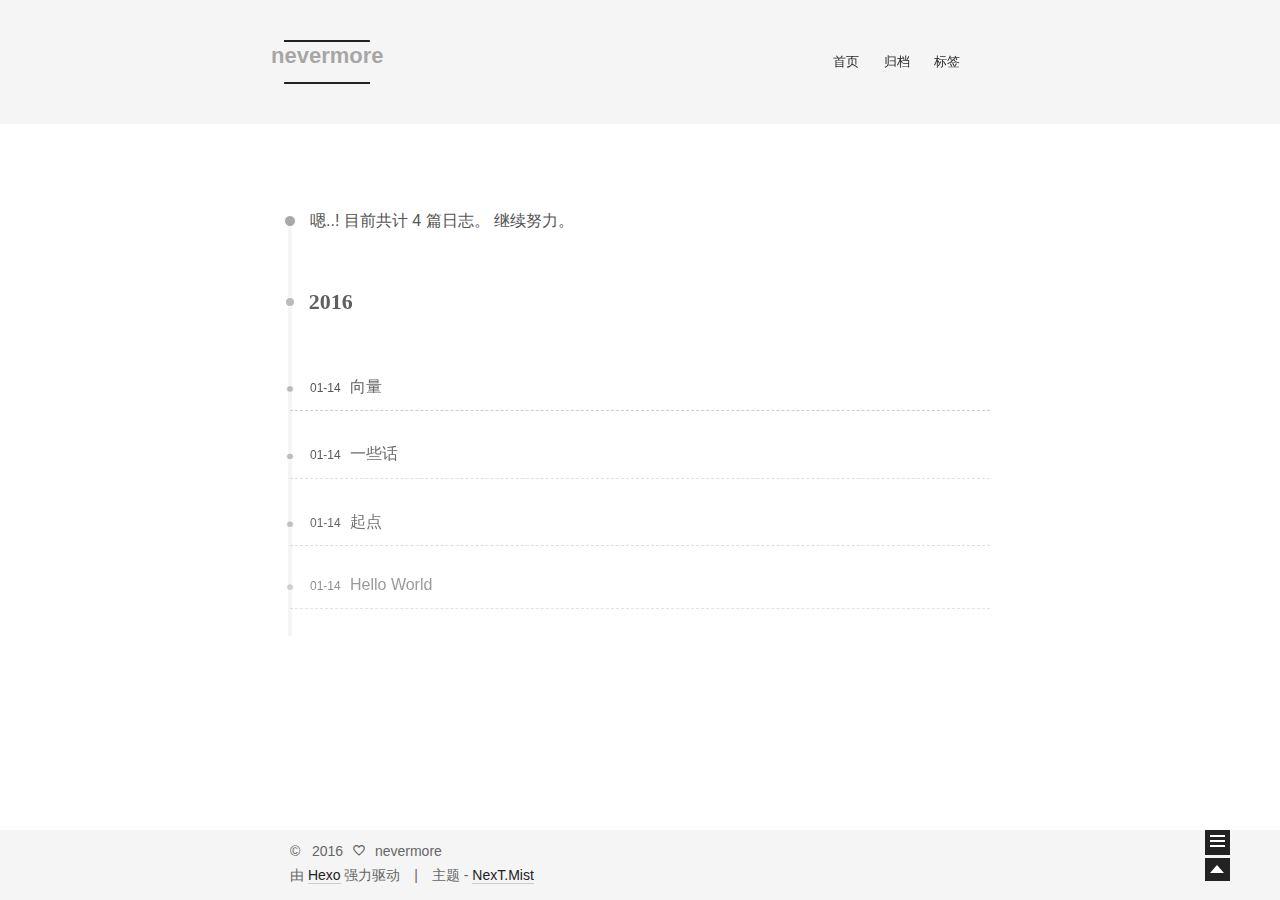
==== commit bf167e0e: "Site updated: 2016-01-15 22:13:37" ====
--- a/archives/index.html
+++ b/archives/index.html
@@ -151,7 +151,7 @@
       
         
       
-      嗯..! 目前共计 3 篇日志。 继续努力。
+      嗯..! 目前共计 4 篇日志。 继续努力。
     </span>
 
     
@@ -175,8 +175,39 @@
 
       <h1 class="post-title">
         
+            <a class="post-title-link" href="/2016/01/14/learn-3D-math-vector/" itemprop="url">
+              <span itemprop="name">向量</span>
+            </a>
+        
+      </h1>
+
+      <div class="post-meta">
+        <time class="post-time" datetime="2016-01-14T09:46:57.000Z" itemprop="dateCreated" content="2016-01-14"> 01-14 </time>
+      </div>
+
+    </header>
+  </article>
+
+
+
+    
+
+      
+      
+      
+
+      
+      
+
+      
+
+  <article class="post post-type-normal"itemscope itemtype="http://schema.org/Article">
+    <header class="post-header">
+
+      <h1 class="post-title">
+        
             <a class="post-title-link" href="/2016/01/14/fate/" itemprop="url">
-              <span itemprop="name">learn-3D-math-start</span>
+              <span itemprop="name">一些话</span>
             </a>
         
       </h1>
@@ -207,7 +238,7 @@
       <h1 class="post-title">
         
             <a class="post-title-link" href="/2016/01/14/learn-3D-math-start/" itemprop="url">
-              <span itemprop="name">learn-3D-math-start</span>
+              <span itemprop="name">起点</span>
             </a>
         
       </h1>
@@ -289,7 +320,7 @@
         <nav class="site-state motion-element">
           <div class="site-state-item site-state-posts">
             <a href="/archives">
-              <span class="site-state-item-count">3</span>
+              <span class="site-state-item-count">4</span>
               <span class="site-state-item-name">日志</span>
             </a>
           </div>
--- a/css/main.css
+++ b/css/main.css
@@ -1055,7 +1055,7 @@
   width: 4px;
   height: 4px;
   border-radius: 50%;
-  background: #2edab1;
+  background: #010a71;
 }
 .sidebar-nav {
   margin: 0;
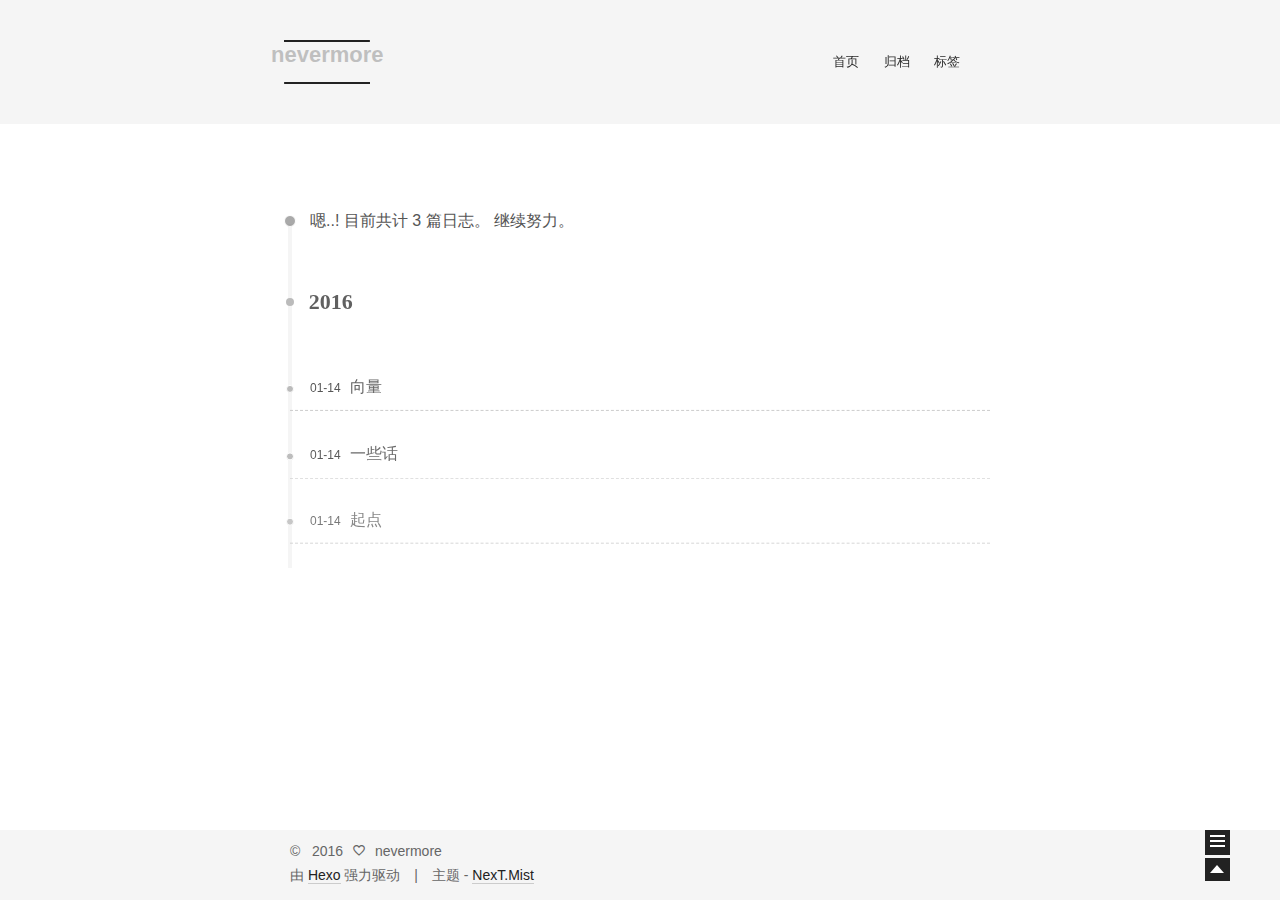
==== commit eccb0e64: "Site updated: 2016-01-15 22:42:54" ====
--- a/archives/index.html
+++ b/archives/index.html
@@ -151,7 +151,7 @@
       
         
       
-      嗯..! 目前共计 4 篇日志。 继续努力。
+      嗯..! 目前共计 3 篇日志。 继续努力。
     </span>
 
     
@@ -245,37 +245,6 @@
 
       <div class="post-meta">
         <time class="post-time" datetime="2016-01-14T08:11:00.000Z" itemprop="dateCreated" content="2016-01-14"> 01-14 </time>
-      </div>
-
-    </header>
-  </article>
-
-
-
-    
-
-      
-      
-      
-
-      
-      
-
-      
-
-  <article class="post post-type-normal"itemscope itemtype="http://schema.org/Article">
-    <header class="post-header">
-
-      <h1 class="post-title">
-        
-            <a class="post-title-link" href="/2016/01/14/hello-world/" itemprop="url">
-              <span itemprop="name">Hello World</span>
-            </a>
-        
-      </h1>
-
-      <div class="post-meta">
-        <time class="post-time" datetime="2016-01-14T07:18:37.290Z" itemprop="dateCreated" content="2016-01-14"> 01-14 </time>
       </div>
 
     </header>
@@ -320,7 +289,7 @@
         <nav class="site-state motion-element">
           <div class="site-state-item site-state-posts">
             <a href="/archives">
-              <span class="site-state-item-count">4</span>
+              <span class="site-state-item-count">3</span>
               <span class="site-state-item-name">日志</span>
             </a>
           </div>
--- a/css/main.css
+++ b/css/main.css
@@ -1055,7 +1055,7 @@
   width: 4px;
   height: 4px;
   border-radius: 50%;
-  background: #010a71;
+  background: #408790;
 }
 .sidebar-nav {
   margin: 0;
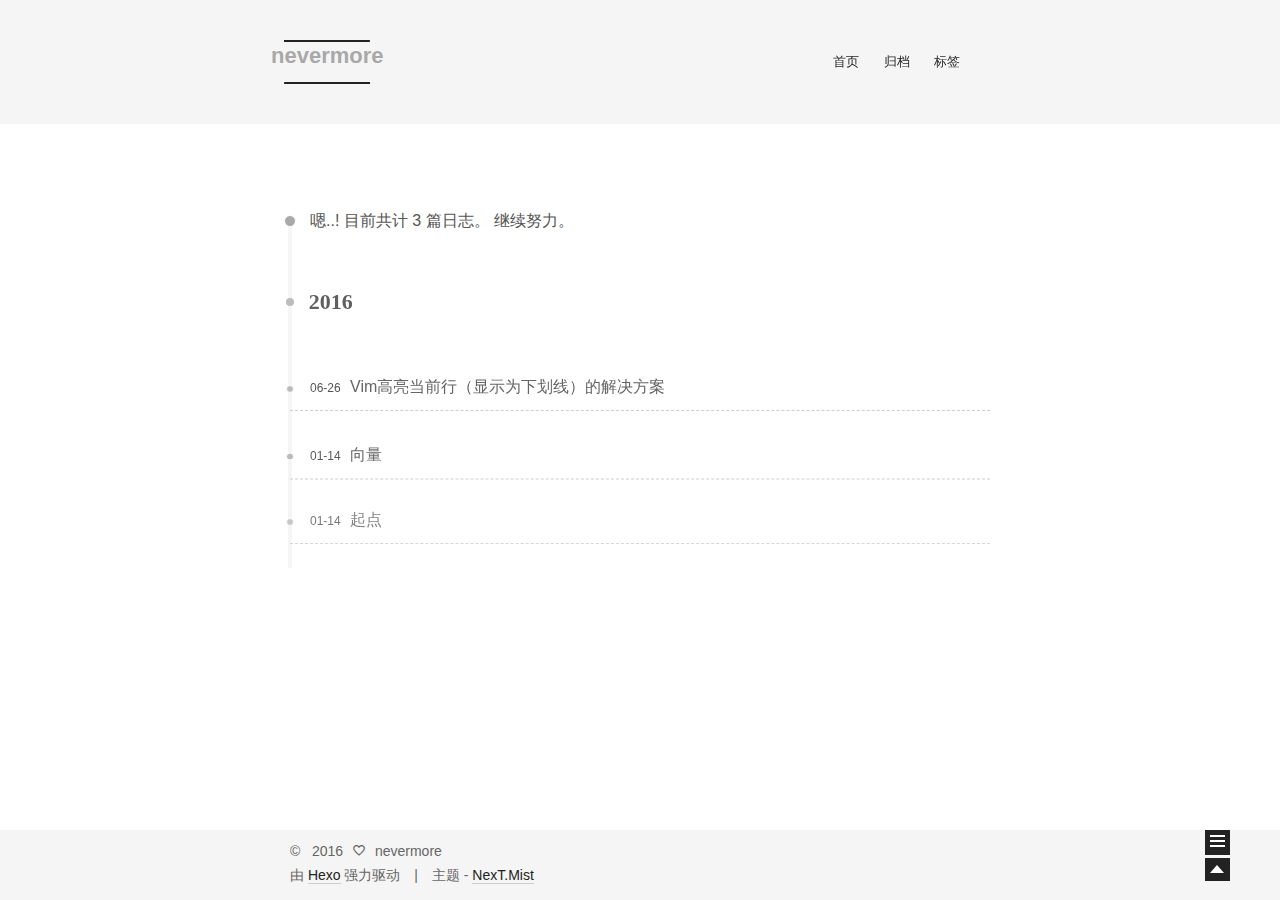
==== commit 089be532: "Site updated: 2016-06-26 18:35:23" ====
--- a/archives/index.html
+++ b/archives/index.html
@@ -175,6 +175,37 @@
 
       <h1 class="post-title">
         
+            <a class="post-title-link" href="/2016/06/26/config-xterm-256color-for-vim/" itemprop="url">
+              <span itemprop="name">Vim高亮当前行（显示为下划线）的解决方案</span>
+            </a>
+        
+      </h1>
+
+      <div class="post-meta">
+        <time class="post-time" datetime="2016-06-26T10:34:34.000Z" itemprop="dateCreated" content="2016-06-26"> 06-26 </time>
+      </div>
+
+    </header>
+  </article>
+
+
+
+    
+
+      
+      
+      
+
+      
+      
+
+      
+
+  <article class="post post-type-normal"itemscope itemtype="http://schema.org/Article">
+    <header class="post-header">
+
+      <h1 class="post-title">
+        
             <a class="post-title-link" href="/2016/01/14/learn-3D-math-vector/" itemprop="url">
               <span itemprop="name">向量</span>
             </a>
@@ -183,37 +214,6 @@
 
       <div class="post-meta">
         <time class="post-time" datetime="2016-01-14T09:46:57.000Z" itemprop="dateCreated" content="2016-01-14"> 01-14 </time>
-      </div>
-
-    </header>
-  </article>
-
-
-
-    
-
-      
-      
-      
-
-      
-      
-
-      
-
-  <article class="post post-type-normal"itemscope itemtype="http://schema.org/Article">
-    <header class="post-header">
-
-      <h1 class="post-title">
-        
-            <a class="post-title-link" href="/2016/01/14/fate/" itemprop="url">
-              <span itemprop="name">一些话</span>
-            </a>
-        
-      </h1>
-
-      <div class="post-meta">
-        <time class="post-time" datetime="2016-01-14T08:11:00.000Z" itemprop="dateCreated" content="2016-01-14"> 01-14 </time>
       </div>
 
     </header>
@@ -303,7 +303,7 @@
 
           <div class="site-state-item site-state-tags">
             <a href="/tags">
-              <span class="site-state-item-count">2</span>
+              <span class="site-state-item-count">3</span>
               <span class="site-state-item-name">标签</span>
               </a>
           </div>
--- a/css/main.css
+++ b/css/main.css
@@ -1055,7 +1055,7 @@
   width: 4px;
   height: 4px;
   border-radius: 50%;
-  background: #408790;
+  background: #37067c;
 }
 .sidebar-nav {
   margin: 0;
